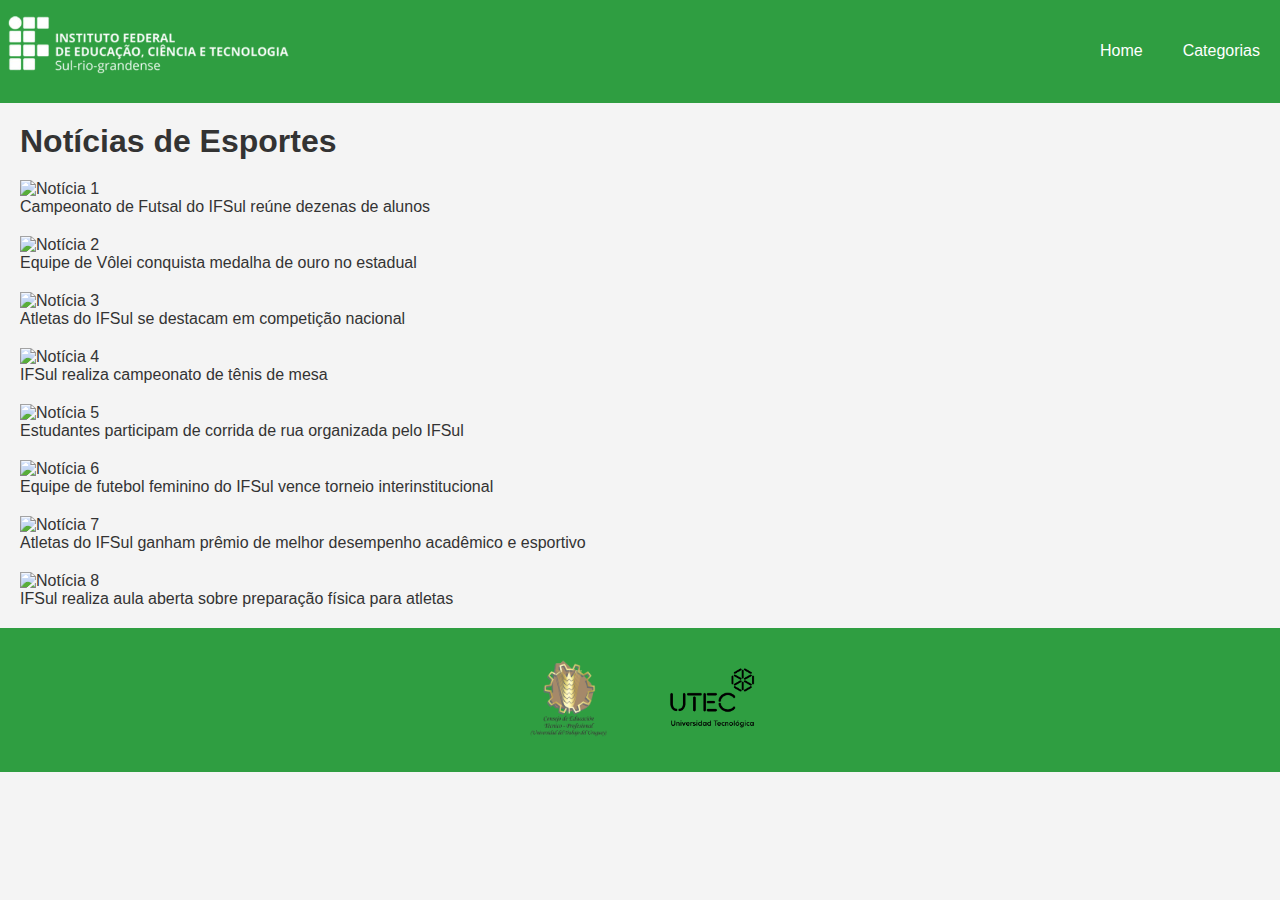
==== eventos.html @ 6f1c8661 "commit inicial" ====
<!DOCTYPE html>
<html lang="pt-br">
<head>
    <meta charset="UTF-8">
    <meta name="viewport" content="width=device-width, initial-scale=1.0">
    <title>IFNews - Categoria de Notícias</title>
    <link rel="stylesheet" href="estilos.css">
</head>
<body>
    <header>
        <div class="logo">
            <img src="img/IFSUL_logo.png" alt="Logo do IFSul">
        </div>
        <nav>
            <ul>
                <li><a href="index.html">Home</a></li>
                <li class="menu-categorias">
                    <a href="#">Categorias</a>
                    <ul class="categorias">
                        <li><a href="categoria.html">Esportes</a></li>
                        <li><a href="#">Eventos</a></li>
                        <li><a href="#">Institucional</a></li>
                        <li><a href="#">Premiações</a></li>
                        <li><a href="#">Envie uma notícia</a></li>
                    </ul>
                </li>
            </ul>
        </nav>
    </header>

    <main>
        <section class="noticias">
            <h1>Notícias de Esportes</h1>
            <div class="noticia">
                <img src="esporte1.jpg" alt="Notícia 1">
                <p>Campeonato de Futsal do IFSul reúne dezenas de alunos</p>
            </div>
            <div class="noticia">
                <img src="esporte2.jpg" alt="Notícia 2">
                <p>Equipe de Vôlei conquista medalha de ouro no estadual</p>
            </div>
            <div class="noticia">
                <img src="esporte3.jpg" alt="Notícia 3">
                <p>Atletas do IFSul se destacam em competição nacional</p>
            </div>
            <div class="noticia">
                <img src="esporte4.jpg" alt="Notícia 4">
                <p>IFSul realiza campeonato de tênis de mesa</p>
            </div>
            <div class="noticia">
                <img src="esporte5.jpg" alt="Notícia 5">
                <p>Estudantes participam de corrida de rua organizada pelo IFSul</p>
            </div>
            <div class="noticia">
                <img src="esporte6.jpg" alt="Notícia 6">
                <p>Equipe de futebol feminino do IFSul vence torneio interinstitucional</p>
            </div>
            <div class="noticia">
                <img src="esporte7.jpg" alt="Notícia 7">
                <p>Atletas do IFSul ganham prêmio de melhor desempenho acadêmico e esportivo</p>
            </div>
            <div class="noticia">
                <img src="esporte8.jpg" alt="Notícia 8">
                <p>IFSul realiza aula aberta sobre preparação física para atletas</p>
            </div>
        </section>
    </main>

    <footer>
        <div class="logos">
            <a href="https://utu.edu.uy" target="_blank"><img src="img/UTU_logo.png" alt="Logo UTU"></a>
            <a href="https://utec.edu.uy" target="_blank"><img src="img/UTEC_logo.png" alt="Logo UTEC"></a>
        </div>
    </footer>

    <script src="script.js"></script>
</body>
</html>
---- estilos.css ----
* {
    margin: 0;
    padding: 0;
    box-sizing: border-box;
}

body {
    font-family: Arial, sans-serif;
    background-color: #f4f4f4;
    color: #333;
}

header {
    background-color: #2F9E41;
    color: white;
    padding: 10px 0;
    display: flex;
    justify-content: space-between;
    align-items: center;
}

header .logo img {
    width: 300px;
}

nav ul {
    list-style: none;
    display: flex;
    justify-content: flex-end;
}

nav ul li {
    margin: 0 20px;
}


nav ul li a {
    color: white;
    text-decoration: none;
    font-size: 16px;
}

.menu-categorias:hover .categorias {
    display: block;
}

.categorias {
    display: none;
    list-style: none;
    background-color: #2F9E41;
    position: absolute;
    padding: 10px;
    margin-top: 10px;
    border-radius: 5px;
}

.categorias li {
    margin: 10px 0;
}

.categorias li a {
    color: white;
}

main {
    padding: 20px;
}

.noticias {
    display: grid;
    grid-template-columns: 1fr;
    gap: 20px;
}

.noticia-destaque {
    background-color: #2F9E41;
    color: white;
    padding: 20px;
    border-radius: 5px;
    display: flex;
    align-items: center;
    gap: 20px;
}

.noticia-destaque img {
    width: 150px;
    height: auto;
}

.outras-noticias {
    display: grid;
    grid-template-columns: repeat(3, 1fr);
    gap: 10px;
}

.outras-noticias .noticia {
    background-color: #fff;
    padding: 10px;
    border-radius: 5px;
    box-shadow: 0 0 10px rgba(0, 0, 0, 0.1);
    display: flex;
    align-items: center;
    gap: 10px;
}

.outras-noticias .noticia img {
    width: 100px;
    height: auto;
}


.contador {
    margin-top: 20px;
    font-size: 18px;
}

.depoimentos {
    margin-top: 20px;
    background-color: #fff;
    padding: 20px;
    border-radius: 5px;
}

.depoimento {
    margin-bottom: 20px;
}

footer {
    background-color: #2F9E41;
    color: white;
    padding: 20px 0;
    text-align: center;
}

footer .logos img {
    width: 100px;
    margin: 0 20px;
    transition: transform 0.3s;
}

footer .logos img:hover {
    transform: scale(1.1);
}
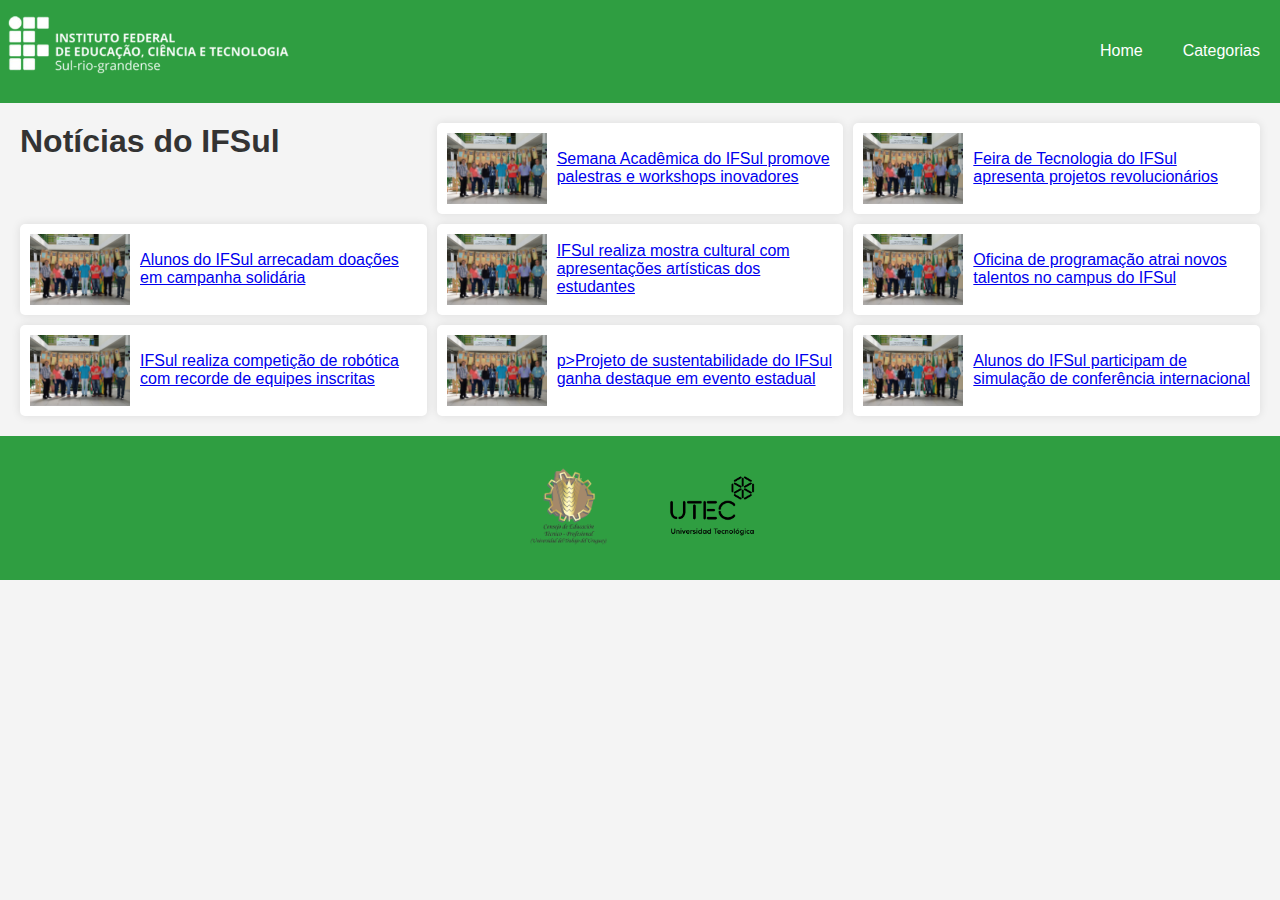
==== commit 0576d746: "commit noticia" ====
--- a/eventos.html
+++ b/eventos.html
@@ -29,42 +29,44 @@
     </header>
 
     <main>
-        <section class="noticias">
-            <h1>Notícias de Esportes</h1>
+        <div class="outras-noticias">
+            <h1>Notícias do IFSul</h1>
             <div class="noticia">
-                <img src="esporte1.jpg" alt="Notícia 1">
-                <p>Campeonato de Futsal do IFSul reúne dezenas de alunos</p>
+                <img src="img/DSC_0709.jpg" alt="Notícia 1">
+                <a href="#"><p>Semana Acadêmica do IFSul promove palestras e workshops inovadores</p></a>
             </div>
             <div class="noticia">
-                <img src="esporte2.jpg" alt="Notícia 2">
-                <p>Equipe de Vôlei conquista medalha de ouro no estadual</p>
+                <img src="img/DSC_0709.jpg" alt="Notícia 2">
+                <a href="#"><p>Feira de Tecnologia do IFSul apresenta projetos revolucionários</p></a>
             </div>
             <div class="noticia">
-                <img src="esporte3.jpg" alt="Notícia 3">
-                <p>Atletas do IFSul se destacam em competição nacional</p>
+                <img src="img/DSC_0709.jpg" alt="Notícia 3">
+                <a href="#"><p>Alunos do IFSul arrecadam doações em campanha solidária</p></a>
             </div>
             <div class="noticia">
-                <img src="esporte4.jpg" alt="Notícia 4">
-                <p>IFSul realiza campeonato de tênis de mesa</p>
+                <img src="img/DSC_0709.jpg" alt="Notícia 4">
+                <a href="#"><p>IFSul realiza mostra cultural com apresentações artísticas dos estudantes</p></a>
             </div>
             <div class="noticia">
-                <img src="esporte5.jpg" alt="Notícia 5">
-                <p>Estudantes participam de corrida de rua organizada pelo IFSul</p>
+                <img src="img/DSC_0709.jpg" alt="Notícia 5">
+                <a href="#"><p>Oficina de programação atrai novos talentos no campus do IFSul</p></a>
             </div>
             <div class="noticia">
-                <img src="esporte6.jpg" alt="Notícia 6">
-                <p>Equipe de futebol feminino do IFSul vence torneio interinstitucional</p>
+                <img src="img/DSC_0709.jpg" alt="Notícia 6">
+                <a href="#"><p>IFSul realiza competição de robótica com recorde de equipes inscritas</p></a>
             </div>
             <div class="noticia">
-                <img src="esporte7.jpg" alt="Notícia 7">
-                <p>Atletas do IFSul ganham prêmio de melhor desempenho acadêmico e esportivo</p>
+                <img src="img/DSC_0709.jpg" alt="Notícia 7">
+                <a href="#">p>Projeto de sustentabilidade do IFSul ganha destaque em evento estadual</p></a>
             </div>
             <div class="noticia">
-                <img src="esporte8.jpg" alt="Notícia 8">
-                <p>IFSul realiza aula aberta sobre preparação física para atletas</p>
+                <img src="img/DSC_0709.jpg" alt="Notícia 8">
+                <a href="#"><p>Alunos do IFSul participam de simulação de conferência internacional</p></a>
             </div>
-        </section>
+        </div>
     </main>
+    
+
 
     <footer>
         <div class="logos">
--- a/estilos.css
+++ b/estilos.css
@@ -122,8 +122,13 @@
 }
 
 .depoimento {
-    margin-bottom: 20px;
+    display: none;
 }
+
+.depoimento-ativo {
+    display: block;
+}
+
 
 footer {
     background-color: #2F9E41;
@@ -141,3 +146,15 @@
 footer .logos img:hover {
     transform: scale(1.1);
 }
+
+.noticia-imagens {
+    display: flex;
+    justify-content: center;
+    margin: 20px 0;
+}
+
+#imagem-principal {
+    max-width: 100%;
+    height: 500px;
+    border-radius: 10px;
+}
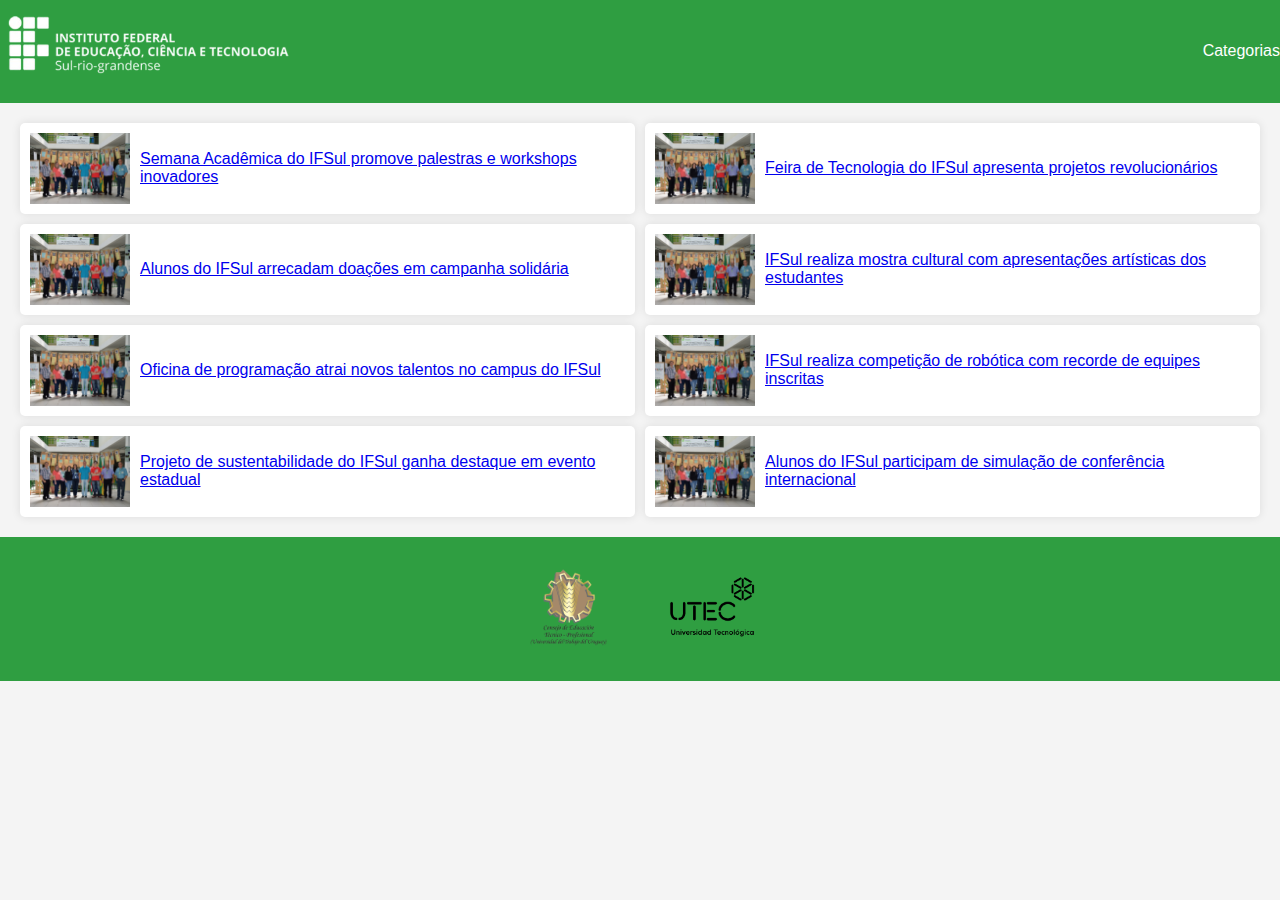
==== commit b63b20ae: "commit final" ====
--- a/eventos.html
+++ b/eventos.html
@@ -1,24 +1,25 @@
 <!DOCTYPE html>
 <html lang="pt-br">
+
 <head>
     <meta charset="UTF-8">
-    <meta name="viewport" content="width=device-width, initial-scale=1.0">
-    <title>IFNews - Categoria de Notícias</title>
+    <title>IFNews - Eventos</title>
     <link rel="stylesheet" href="estilos.css">
 </head>
+
 <body>
     <header>
         <div class="logo">
-            <img src="img/IFSUL_logo.png" alt="Logo do IFSul">
+            <img src="img/IFSUL_logo.png">
         </div>
         <nav>
             <ul>
-                <li><a href="index.html">Home</a></li>
                 <li class="menu-categorias">
-                    <a href="#">Categorias</a>
+                    <a>Categorias</a>
                     <ul class="categorias">
-                        <li><a href="categoria.html">Esportes</a></li>
-                        <li><a href="#">Eventos</a></li>
+                        <li><a href="index.html">Home</a></li>
+                        <li><a href="#">Esportes</a></li>
+                        <li><a href="eventos.html">Eventos</a></li>
                         <li><a href="#">Institucional</a></li>
                         <li><a href="#">Premiações</a></li>
                         <li><a href="#">Envie uma notícia</a></li>
@@ -30,42 +31,57 @@
 
     <main>
         <div class="outras-noticias">
-            <h1>Notícias do IFSul</h1>
             <div class="noticia">
                 <img src="img/DSC_0709.jpg" alt="Notícia 1">
-                <a href="#"><p>Semana Acadêmica do IFSul promove palestras e workshops inovadores</p></a>
+                <a href="#">
+                    <p>Semana Acadêmica do IFSul promove palestras e workshops inovadores</p>
+                </a>
             </div>
             <div class="noticia">
                 <img src="img/DSC_0709.jpg" alt="Notícia 2">
-                <a href="#"><p>Feira de Tecnologia do IFSul apresenta projetos revolucionários</p></a>
+                <a href="#">
+                    <p>Feira de Tecnologia do IFSul apresenta projetos revolucionários</p>
+                </a>
             </div>
             <div class="noticia">
                 <img src="img/DSC_0709.jpg" alt="Notícia 3">
-                <a href="#"><p>Alunos do IFSul arrecadam doações em campanha solidária</p></a>
+                <a href="#">
+                    <p>Alunos do IFSul arrecadam doações em campanha solidária</p>
+                </a>
             </div>
             <div class="noticia">
                 <img src="img/DSC_0709.jpg" alt="Notícia 4">
-                <a href="#"><p>IFSul realiza mostra cultural com apresentações artísticas dos estudantes</p></a>
+                <a href="#">
+                    <p>IFSul realiza mostra cultural com apresentações artísticas dos estudantes</p>
+                </a>
             </div>
             <div class="noticia">
                 <img src="img/DSC_0709.jpg" alt="Notícia 5">
-                <a href="#"><p>Oficina de programação atrai novos talentos no campus do IFSul</p></a>
+                <a href="#">
+                    <p>Oficina de programação atrai novos talentos no campus do IFSul</p>
+                </a>
             </div>
             <div class="noticia">
                 <img src="img/DSC_0709.jpg" alt="Notícia 6">
-                <a href="#"><p>IFSul realiza competição de robótica com recorde de equipes inscritas</p></a>
+                <a href="#">
+                    <p>IFSul realiza competição de robótica com recorde de equipes inscritas</p>
+                </a>
             </div>
             <div class="noticia">
                 <img src="img/DSC_0709.jpg" alt="Notícia 7">
-                <a href="#">p>Projeto de sustentabilidade do IFSul ganha destaque em evento estadual</p></a>
+                <a href="#">
+                    <p>Projeto de sustentabilidade do IFSul ganha destaque em evento estadual</p>
+                </a>
             </div>
             <div class="noticia">
                 <img src="img/DSC_0709.jpg" alt="Notícia 8">
-                <a href="#"><p>Alunos do IFSul participam de simulação de conferência internacional</p></a>
+                <a href="#">
+                    <p>Alunos do IFSul participam de simulação de conferência internacional</p>
+                </a>
             </div>
         </div>
     </main>
-    
+
 
 
     <footer>
@@ -77,4 +93,5 @@
 
     <script src="script.js"></script>
 </body>
-</html>
+
+</html>--- a/estilos.css
+++ b/estilos.css
@@ -8,6 +8,10 @@
     font-family: Arial, sans-serif;
     background-color: #f4f4f4;
     color: #333;
+}
+
+ul {
+    list-style: none;
 }
 
 header {
@@ -23,43 +27,19 @@
     width: 300px;
 }
 
-nav ul {
-    list-style: none;
-    display: flex;
-    justify-content: flex-end;
+.categorias {
+    display: none;
+    position: absolute;
+    background: #2F9E41;
 }
 
-nav ul li {
-    margin: 0 20px;
-}
-
-
-nav ul li a {
+.categorias a {
     color: white;
     text-decoration: none;
-    font-size: 16px;
 }
 
 .menu-categorias:hover .categorias {
     display: block;
-}
-
-.categorias {
-    display: none;
-    list-style: none;
-    background-color: #2F9E41;
-    position: absolute;
-    padding: 10px;
-    margin-top: 10px;
-    border-radius: 5px;
-}
-
-.categorias li {
-    margin: 10px 0;
-}
-
-.categorias li a {
-    color: white;
 }
 
 main {
@@ -70,6 +50,11 @@
     display: grid;
     grid-template-columns: 1fr;
     gap: 20px;
+}
+
+.noticias a {
+    color: black;
+    text-decoration: none;
 }
 
 .noticia-destaque {
@@ -89,11 +74,11 @@
 
 .outras-noticias {
     display: grid;
-    grid-template-columns: repeat(3, 1fr);
+    grid-template-columns: repeat(2, 1fr);
     gap: 10px;
 }
 
-.outras-noticias .noticia {
+.noticia {
     background-color: #fff;
     padding: 10px;
     border-radius: 5px;
@@ -103,7 +88,7 @@
     gap: 10px;
 }
 
-.outras-noticias .noticia img {
+.noticia img {
     width: 100px;
     height: auto;
 }
@@ -129,7 +114,6 @@
     display: block;
 }
 
-
 footer {
     background-color: #2F9E41;
     color: white;
@@ -140,7 +124,6 @@
 footer .logos img {
     width: 100px;
     margin: 0 20px;
-    transition: transform 0.3s;
 }
 
 footer .logos img:hover {
@@ -158,3 +141,8 @@
     height: 500px;
     border-radius: 10px;
 }
+
+.noticia-texto {
+    text-align: left;
+    line-height: 2;
+}